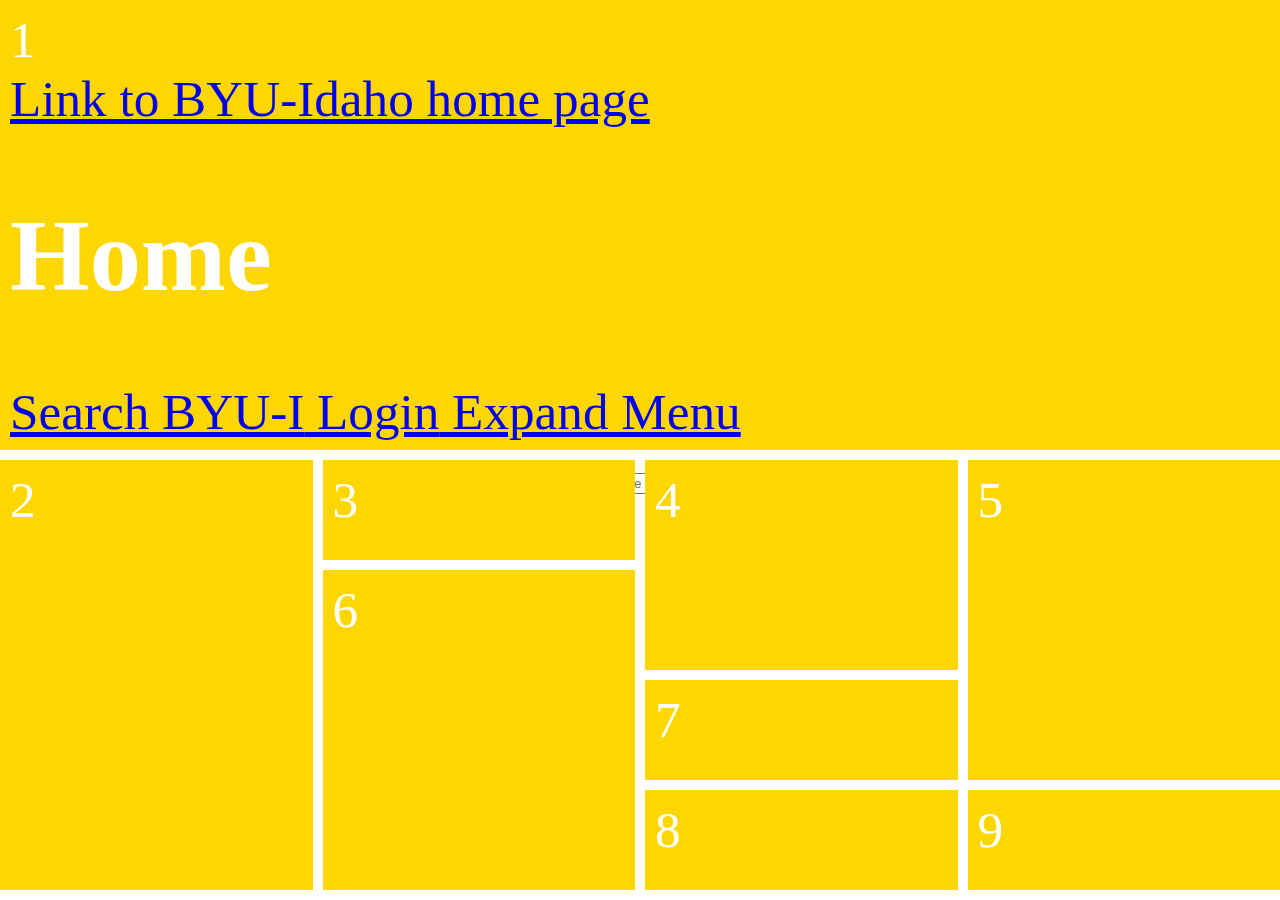
==== index.html @ ed2da2a6 "Update index.html" ====
<!DOCTYPE html>
<html lang="en">
  <head>
    <meta charset="utf-8" />
    <title>Brigham Young University - Idaho</title>
    <meta name="viewport" content="width=device-width, initial-scale=1" />
    <link rel="stylesheet" type="text/css" href="styles.css" />
  </head>
  <body>
    
    
  <body id="grid">
    <div>1
    <header>
      <div class="site-banner white-text">
        <div class="site-banner__left">
          <a href="#"><span aria-hidden="true" class="icon-byui-logo">
              <span class="sr-only">Link to BYU-Idaho home page</span>
            </span></a>
          <h1>Home</h1>
        </div>
        <div class="site-banner__right">
          <a href="http://www.byui.edu/#">
            <span class="icon-search text-white mobile-header-icon">
              <span class="sr-only">Search BYU-I</span>
            </span>
          </a>
          <a
            href="https://secure.byui.edu/cas/login?service=https://web.byui.edu/Services/Login/?RedirectURL=https%3a%2f%2fmy.byui.edu%2f">
            <span class="icon-audience text-white mobile-header-icon">
              <span class="sr-only">Login</span>
            </span>
          </a>
          <a href="http://www.byui.edu/#">
            <span class="icon-menu text-white mobile-header-icon">
              <span class="sr-only">Expand Menu</span>
            </span>
          </a>
        </div>
        <form
          aria-label="Search byui.edu"
          method="get"
          action="https://www.byui.edu/search/result?"
          role="search">
          <div>
            <label for="searchDesktop" class="sr-only">Search BYU-I websites:
            </label>
            <input id="searchDesktop"
              name="q"
              placeholder="Powered by Google"
              alt="Search BYU-I websites (powered by Google.com)."
              type="text"/>

            <button type="submit">
              <span aria-hidden="true" class="icon icon-magnifying-glass ">
                <span class="sr-only">Submit</span>
              </span>
            </button>
          </div>
        </form>
      </div>
    </header></div>
  <div>2</div>
  <div>3</div>
  <div>4</div>
  <div>5</div>
  <div>6</div>
  <div>7</div>
  <div>8</div>
  <div>9</div>
  <main></main>
</body>
</html>
---- styles.css ----
#grid {
  display: grid;
  grid-template-rows: 50vh repeat(4, 1fr);
  grid-template-columns: repeat(4, 1fr);
  grid-gap: 10px;
  height: 100vh;
  margin: 0;
}
#grid > div {
  color: white;
  font-size: 4vw;
  padding: 10px;
  background: gold;
}
#grid > div:nth-child(1) {
  grid-column: span 4;
  }
#grid > div:nth-child(2) {
  grid-row: span 4;
  }
#grid > div:nth-child(4) {
  grid-row: span 2;
  }
#grid > div:nth-child(5) {
  grid-row: span 3;
  }
#grid > div:nth-child(6) {
  grid-row: span 3;
  }

.mobile-container {
  max-width: 480px;
  margin: auto;
  background-color: #555;
  height: 500px;
  color: white;
  border-radius: 10px;
}

.topnav {
  overflow: hidden;
  background-color: #333;
  position: relative;
}

.topnav #myLinks {
  display: none;
}

.topnav a {
  color: white;
  padding: 14px 16px;
  text-decoration: none;
  font-size: 17px;
  display: block;
}

.topnav a.icon {
  background: black;
  display: block;
  position: absolute;
  right: 0;
  top: 0;
}

.topnav a:hover {
  background-color: #ddd;
  color: black;
}

.active {
  background-color: #4CAF50;
  color: white;
}
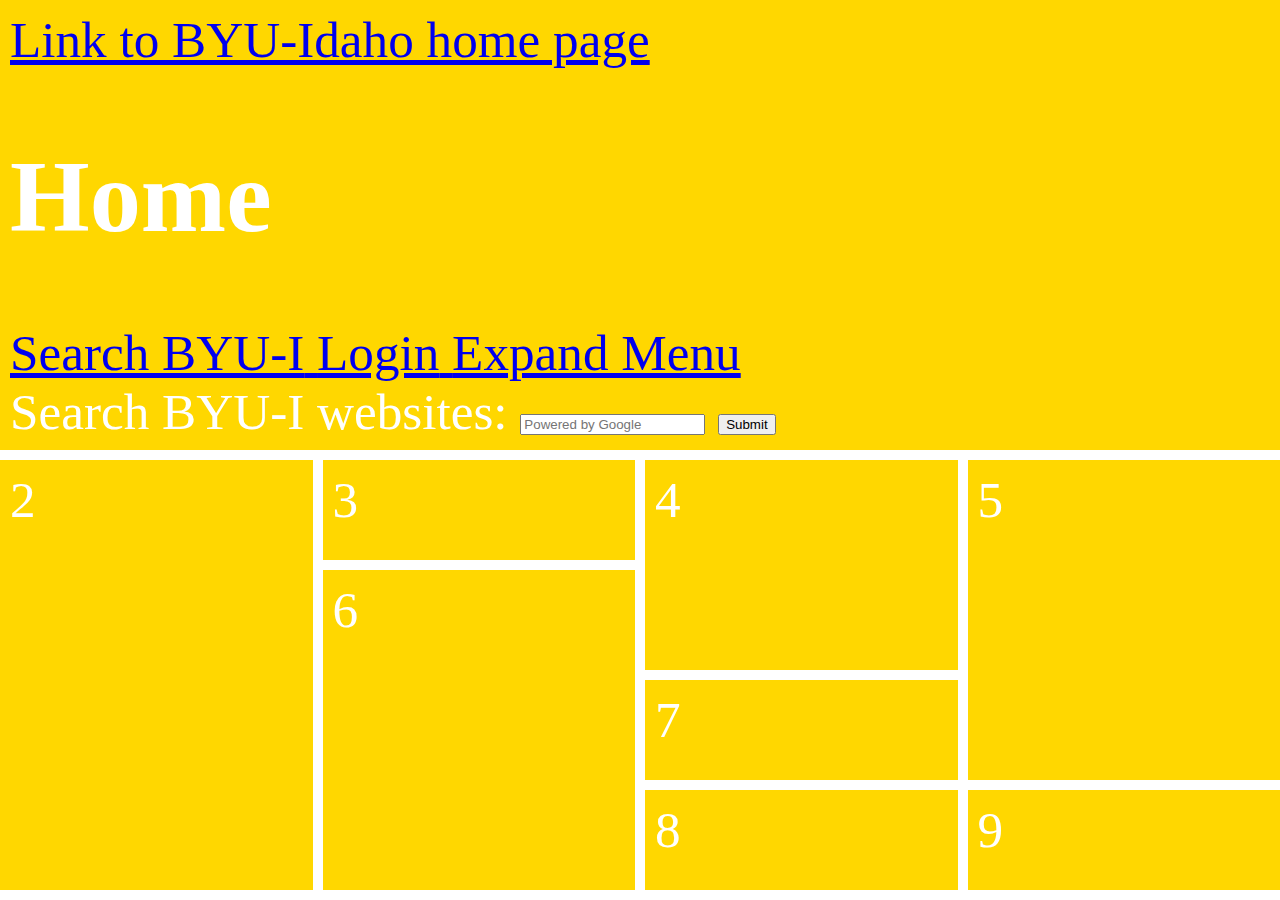
==== commit 68c1be4a: "Update index.html" ====
--- a/index.html
+++ b/index.html
@@ -8,9 +8,8 @@
   </head>
   <body>
     
-    
   <body id="grid">
-    <div>1
+    <div>
     <header>
       <div class="site-banner white-text">
         <div class="site-banner__left">
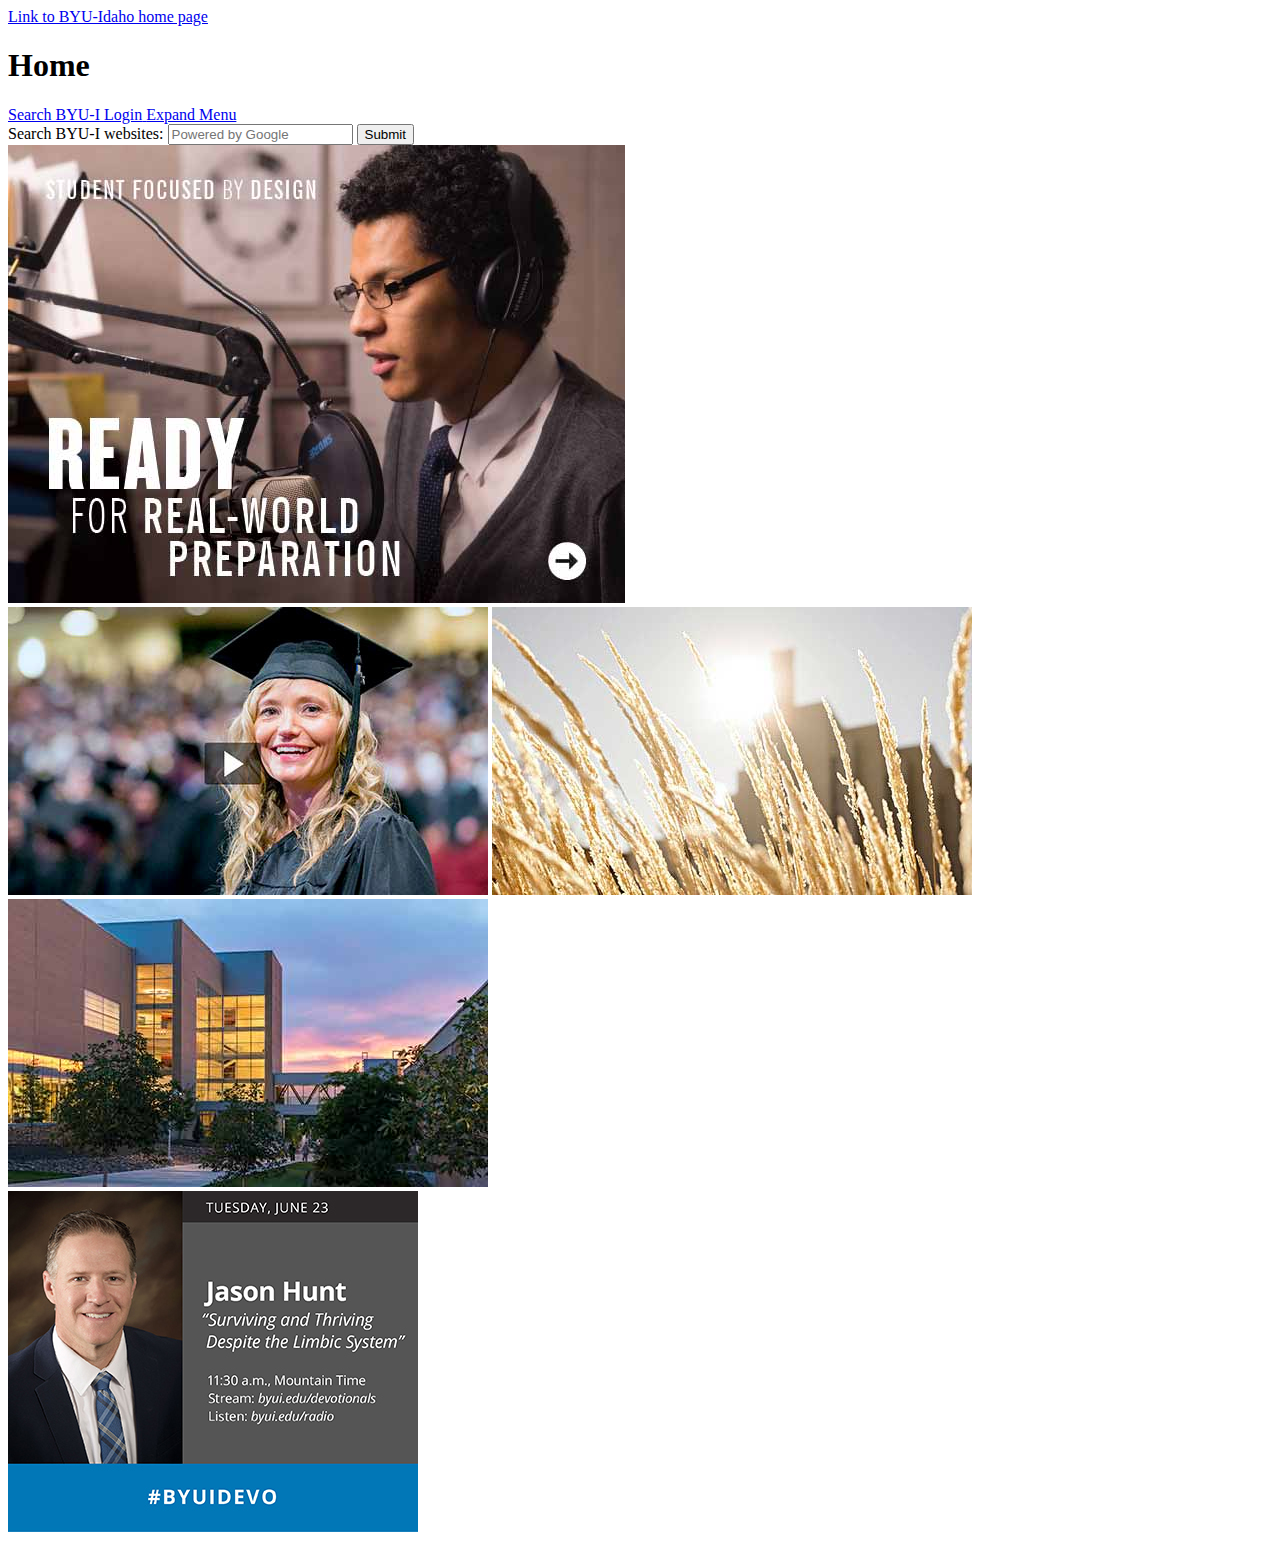
==== commit f1aad472: "Update index.html" ====
--- a/index.html
+++ b/index.html
@@ -6,7 +6,6 @@
     <meta name="viewport" content="width=device-width, initial-scale=1" />
     <link rel="stylesheet" type="text/css" href="styles.css" />
   </head>
-  <body>
     
   <body id="grid">
     <div>
@@ -58,15 +57,39 @@
           </div>
         </form>
       </div>
-    </header></div>
-  <div>2</div>
-  <div>3</div>
-  <div>4</div>
-  <div>5</div>
-  <div>6</div>
-  <div>7</div>
-  <div>8</div>
-  <div>9</div>
-  <main></main>
+    </header>
+</div>
+
+<div id="highlightImage">
+    <img src='images/RealWorld-Radio-mobile.jpg'>
+</div>
+      
+<div id="gallery">
+    
+    <img src='images/CampusVideos.jpg'>
+
+    <img src='images/PhotoGallery(0).jpg'>
+      
+    <img src='images/ExploreCampus.jpg'>
+    
+</div>
+      
+<div id="resources">
+    
+</div>
+
+<div id="important-dates">
+    
+</div>
+      
+<div id="newsroom">
+    
+</div>
+
+<div id="university-message">
+    <img src='images/Devo_JasonHunt.jpg'>
+</div>
+      
 </body>
+      
 </html>
